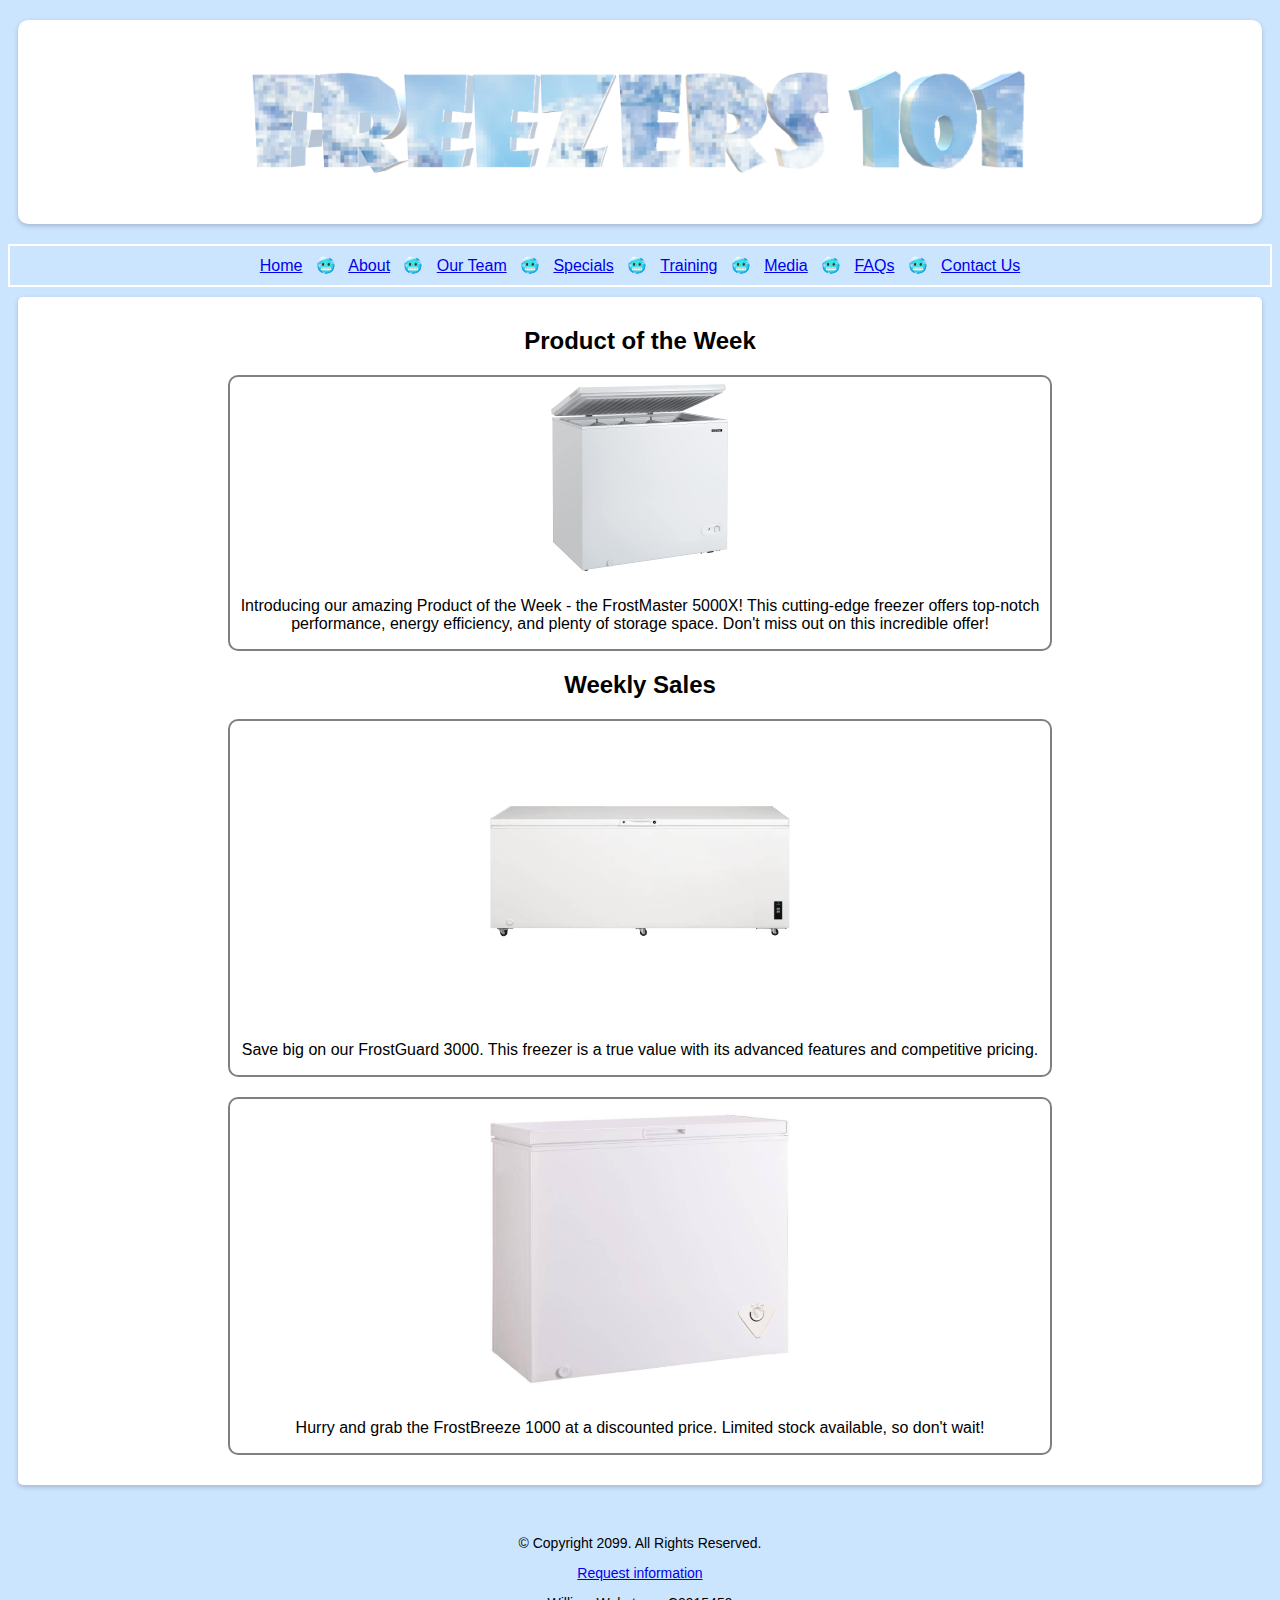
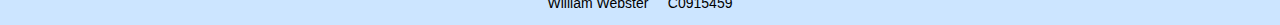
==== specials.html @ a448d84a "initial commit" ====
<!DOCTYPE html>
<!-- 
	Student Name: William Webster
	Student Number: C0915459
-->
<html lang="en">
<head>
	<title>Freezers 101: Specials</title>
	<meta charset="utf-8">
	<link rel="stylesheet" href="css/styles.css">
</head>
<body>
    <!-- Use the header area for the website name or logo -->
    <header>
		<img src="images/banner.png" alt="hand grabing things from freezer" height="200" width="1000">
    </header>
	
	<!-- Use the nav area to add hyperlinks to other pages within the website -->
    <nav>
		<a href="index.html">Home</a> &nbsp; &#129398; &nbsp;
		<a href="about.html">About</a> &nbsp; &#129398; &nbsp;
		<a href="team.html">Our Team</a> &nbsp; &#129398; &nbsp;
		<a href="specials.html">Specials</a> &nbsp; &#129398; &nbsp;
		<a href="training.html">Training</a> &nbsp; &#129398; &nbsp;
		<a href="media.html">Media</a> &nbsp; &#129398; &nbsp;
		<a href="faqs.html">FAQs</a> &nbsp; &#129398; &nbsp;
		<a href="contact.html">Contact Us</a>
	</nav>

	<!-- Use the main area to add the main content of the webpage -->
	<main>
	
		<!-- Product of the Week -->
		<h2>Product of the Week</h2>
		<div class="sales-item">
		<img src="images/product_of_the_week.jpg" alt="Product of the Week" height="200" width="200">
		<p>Introducing our amazing Product of the Week - the FrostMaster 5000X! This cutting-edge freezer offers top-notch performance, energy efficiency, and plenty of storage space. Don't miss out on this incredible offer!</p>
		</div>

		<!-- Weekly Sales -->
		<h2>Weekly Sales</h2>
		<div class="sales-item">
			<img src="images/sale_item1.png" alt="Weekly Sale Item 1" height="300" width="300">
			<p>Save big on our FrostGuard 3000. This freezer is a true value with its advanced features and competitive pricing.</p>
		</div>
		<div class="sales-item">
			<img src="images/sale_item2.jpg" alt="Weekly Sale Item 2" height="300" width="300">
			<p>Hurry and grab the FrostBreeze 1000 at a discounted price. Limited stock available, so don't wait!</p>
		</div>
	
	</main>

    <!-- Use the footer area to add webpage footer content -->
	<footer>
		﻿<p>&copy; Copyright 2099. All Rights Reserved.</p> 
		<p><a href="mailto:info@freezers101.com">Request information</a></p>
		<p>William Webster &nbsp; &nbsp; C0915459</p>
	</footer>
</body>
</html>
---- css/styles.css ----
body {
    background-color: #CCE5FF;
	font-family: Arial, sans-serif;
}

.container {
    width: 80%;
    margin: 0 auto;
}

header {
    background-color: #FFFFFF;
	margin: 10px;
    margin-top: 20px;
    margin-bottom: 20px;
    border-radius: 10px;
    box-shadow: 0 2px 5px rgba(0, 0, 0, 0.2);
    text-align: center;
}

nav {
    text-align: center;
    padding: 10px;
    margin: 10px 0;
    border: 2px solid #FFFFFF;
}

main {
    display: block;
	text-align: center;
	font-size: 16px;
    margin: 10px;
    padding: 10px;
    border-radius: 5px;
    box-shadow: 0 2px 5px rgba(0, 0, 0, 0.2);
	background-color: #FFFFFF;
}

h1 {
    font-size: 28px;
	color: #0066cc;
}

h2 {
    font-size: 24px;
}

h3 {
    font-size: 20px;
}

ul {
    list-style: none;
    padding: 0;
}

li {
    margin-bottom: 10px;
}

footer {
    text-align: center;
    font-size: 14px;
    margin-top: 20px;
}

.sales-item {
	border: 2px solid #808080;
	border-radius: 10px;
	margin-left: 200px;
	margin-right: 200px;
	margin-bottom: 20px;
	margin-top: 20px;
}

.welcome {
	margin-left: 200px;
	margin-right: 200px;
}
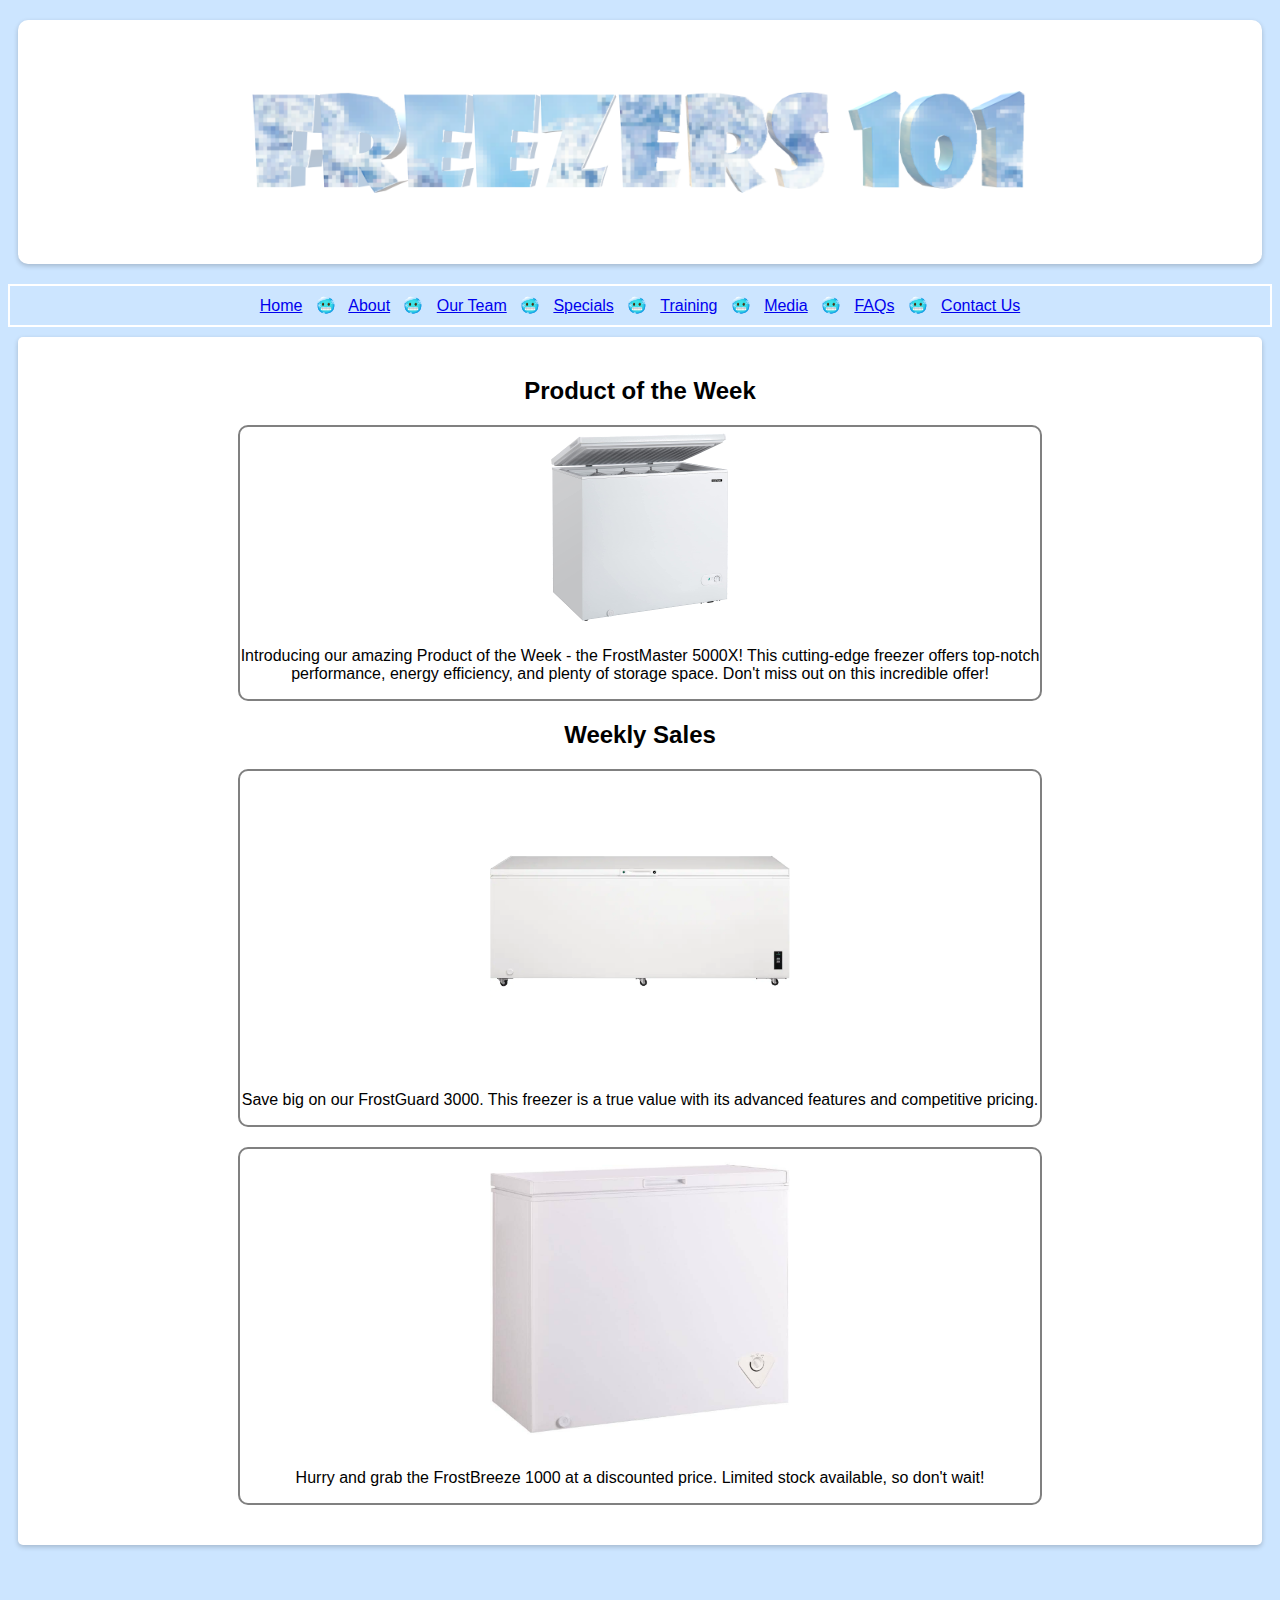
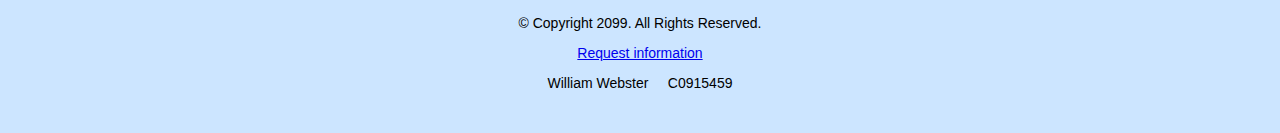
==== commit 7d56a446: "part 2" ====
--- a/specials.html
+++ b/specials.html
@@ -1,60 +1,60 @@
-<!DOCTYPE html>
-<!-- 
-	Student Name: William Webster
-	Student Number: C0915459
--->
-<html lang="en">
-<head>
-	<title>Freezers 101: Specials</title>
-	<meta charset="utf-8">
-	<link rel="stylesheet" href="css/styles.css">
-</head>
-<body>
-    <!-- Use the header area for the website name or logo -->
-    <header>
-		<img src="images/banner.png" alt="hand grabing things from freezer" height="200" width="1000">
-    </header>
-	
-	<!-- Use the nav area to add hyperlinks to other pages within the website -->
-    <nav>
-		<a href="index.html">Home</a> &nbsp; &#129398; &nbsp;
-		<a href="about.html">About</a> &nbsp; &#129398; &nbsp;
-		<a href="team.html">Our Team</a> &nbsp; &#129398; &nbsp;
-		<a href="specials.html">Specials</a> &nbsp; &#129398; &nbsp;
-		<a href="training.html">Training</a> &nbsp; &#129398; &nbsp;
-		<a href="media.html">Media</a> &nbsp; &#129398; &nbsp;
-		<a href="faqs.html">FAQs</a> &nbsp; &#129398; &nbsp;
-		<a href="contact.html">Contact Us</a>
-	</nav>
-
-	<!-- Use the main area to add the main content of the webpage -->
-	<main>
-	
-		<!-- Product of the Week -->
-		<h2>Product of the Week</h2>
-		<div class="sales-item">
-		<img src="images/product_of_the_week.jpg" alt="Product of the Week" height="200" width="200">
-		<p>Introducing our amazing Product of the Week - the FrostMaster 5000X! This cutting-edge freezer offers top-notch performance, energy efficiency, and plenty of storage space. Don't miss out on this incredible offer!</p>
-		</div>
-
-		<!-- Weekly Sales -->
-		<h2>Weekly Sales</h2>
-		<div class="sales-item">
-			<img src="images/sale_item1.png" alt="Weekly Sale Item 1" height="300" width="300">
-			<p>Save big on our FrostGuard 3000. This freezer is a true value with its advanced features and competitive pricing.</p>
-		</div>
-		<div class="sales-item">
-			<img src="images/sale_item2.jpg" alt="Weekly Sale Item 2" height="300" width="300">
-			<p>Hurry and grab the FrostBreeze 1000 at a discounted price. Limited stock available, so don't wait!</p>
-		</div>
-	
-	</main>
-
-    <!-- Use the footer area to add webpage footer content -->
-	<footer>
-		﻿<p>&copy; Copyright 2099. All Rights Reserved.</p> 
-		<p><a href="mailto:info@freezers101.com">Request information</a></p>
-		<p>William Webster &nbsp; &nbsp; C0915459</p>
-	</footer>
-</body>
-</html>
+<!DOCTYPE html>
+<!-- 
+	Student Name: William Webster
+	Student Number: C0915459
+-->
+<html lang="en">
+<head>
+	<title>Freezers 101: Specials</title>
+	<meta charset="utf-8">
+	<link rel="stylesheet" href="css/styles.css">
+</head>
+<body>
+    <!-- Use the header area for the website name or logo -->
+    <header>
+		<img src="images/banner.png" alt="hand grabing things from freezer" height="200" width="1000">
+    </header>
+	
+	<!-- Use the nav area to add hyperlinks to other pages within the website -->
+    <nav>
+		<a href="index.html">Home</a> &nbsp; &#129398; &nbsp;
+		<a href="about.html">About</a> &nbsp; &#129398; &nbsp;
+		<a href="team.html">Our Team</a> &nbsp; &#129398; &nbsp;
+		<a href="specials.html">Specials</a> &nbsp; &#129398; &nbsp;
+		<a href="training.html">Training</a> &nbsp; &#129398; &nbsp;
+		<a href="media.html">Media</a> &nbsp; &#129398; &nbsp;
+		<a href="faqs.html">FAQs</a> &nbsp; &#129398; &nbsp;
+		<a href="contact.html">Contact Us</a>
+	</nav>
+
+	<!-- Use the main area to add the main content of the webpage -->
+	<main>
+	
+		<!-- Product of the Week -->
+		<h2>Product of the Week</h2>
+		<div class="sales-item">
+		<img src="images/product_of_the_week.jpg" alt="Product of the Week" height="200" width="200">
+		<p>Introducing our amazing Product of the Week - the FrostMaster 5000X! This cutting-edge freezer offers top-notch performance, energy efficiency, and plenty of storage space. Don't miss out on this incredible offer!</p>
+		</div>
+
+		<!-- Weekly Sales -->
+		<h2>Weekly Sales</h2>
+		<div class="sales-item">
+			<img src="images/sale_item1.png" alt="Weekly Sale Item 1" height="300" width="300">
+			<p>Save big on our FrostGuard 3000. This freezer is a true value with its advanced features and competitive pricing.</p>
+		</div>
+		<div class="sales-item">
+			<img src="images/sale_item2.jpg" alt="Weekly Sale Item 2" height="300" width="300">
+			<p>Hurry and grab the FrostBreeze 1000 at a discounted price. Limited stock available, so don't wait!</p>
+		</div>
+	
+	</main>
+
+    <!-- Use the footer area to add webpage footer content -->
+	<footer>
+		﻿<p>&copy; Copyright 2099. All Rights Reserved.</p> 
+		<p><a href="mailto:info@freezers101.com">Request information</a></p>
+		<p>William Webster &nbsp; &nbsp; C0915459</p>
+	</footer>
+</body>
+</html>
--- a/css/styles.css
+++ b/css/styles.css
@@ -1,79 +1,90 @@
-body {
-    background-color: #CCE5FF;
-	font-family: Arial, sans-serif;
-}
-
-.container {
-    width: 80%;
-    margin: 0 auto;
-}
-
-header {
-    background-color: #FFFFFF;
-	margin: 10px;
-    margin-top: 20px;
-    margin-bottom: 20px;
-    border-radius: 10px;
-    box-shadow: 0 2px 5px rgba(0, 0, 0, 0.2);
-    text-align: center;
-}
-
-nav {
-    text-align: center;
-    padding: 10px;
-    margin: 10px 0;
-    border: 2px solid #FFFFFF;
-}
-
-main {
-    display: block;
-	text-align: center;
-	font-size: 16px;
-    margin: 10px;
-    padding: 10px;
-    border-radius: 5px;
-    box-shadow: 0 2px 5px rgba(0, 0, 0, 0.2);
-	background-color: #FFFFFF;
-}
-
-h1 {
-    font-size: 28px;
-	color: #0066cc;
-}
-
-h2 {
-    font-size: 24px;
-}
-
-h3 {
-    font-size: 20px;
-}
-
-ul {
-    list-style: none;
-    padding: 0;
-}
-
-li {
-    margin-bottom: 10px;
-}
-
-footer {
-    text-align: center;
-    font-size: 14px;
-    margin-top: 20px;
-}
-
-.sales-item {
-	border: 2px solid #808080;
-	border-radius: 10px;
-	margin-left: 200px;
-	margin-right: 200px;
-	margin-bottom: 20px;
-	margin-top: 20px;
-}
-
-.welcome {
-	margin-left: 200px;
-	margin-right: 200px;
+body {
+    background-color: #CCE5FF;
+	font-family: Arial, sans-serif;
+}
+
+.container {
+    width: 80%;
+    margin: 0 auto;
+}
+
+header {
+    background-color: #FFFFFF;
+	margin: 10px;
+    margin-top: 20px;
+    margin-bottom: 20px;
+    border-radius: 10px;
+    box-shadow: 0 2px 5px rgba(0, 0, 0, 0.2);
+    text-align: center;
+}
+
+nav {
+    text-align: center;
+    padding: 10px;
+    margin: 10px 0;
+    border: 2px solid #FFFFFF;
+}
+
+main {
+    display: block;
+	text-align: center;
+	font-size: 16px;
+    margin: 10px;
+    padding: 10px;
+    border-radius: 5px;
+    box-shadow: 0 2px 5px rgba(0, 0, 0, 0.2);
+	background-color: #FFFFFF;
+}
+
+h1 {
+    font-size: 28px;
+	color: #0066cc;
+}
+
+h2 {
+    font-size: 24px;
+}
+
+h3 {
+    font-size: 20px;
+}
+
+ul {
+    list-style: none;
+    padding: 0;
+}
+
+li {
+    margin-bottom: 10px;
+}
+
+footer {
+    text-align: center;
+    font-size: 14px;
+    margin-top: 20px;
+}
+
+.sales-item {
+	border: 2px solid #808080;
+	border-radius: 10px;
+	margin-left: 200px;
+	margin-right: 200px;
+	margin-bottom: 20px;
+	margin-top: 20px;
+}
+
+.welcome {
+	margin-left: 200px;
+	margin-right: 200px;
+	padding-left: 200px;
+	padding-right: 200px;
+}
+
+header, main, footer {
+	padding: 20px;
+}
+
+img {
+	max-width: 100%;
+	height: auto;
 }